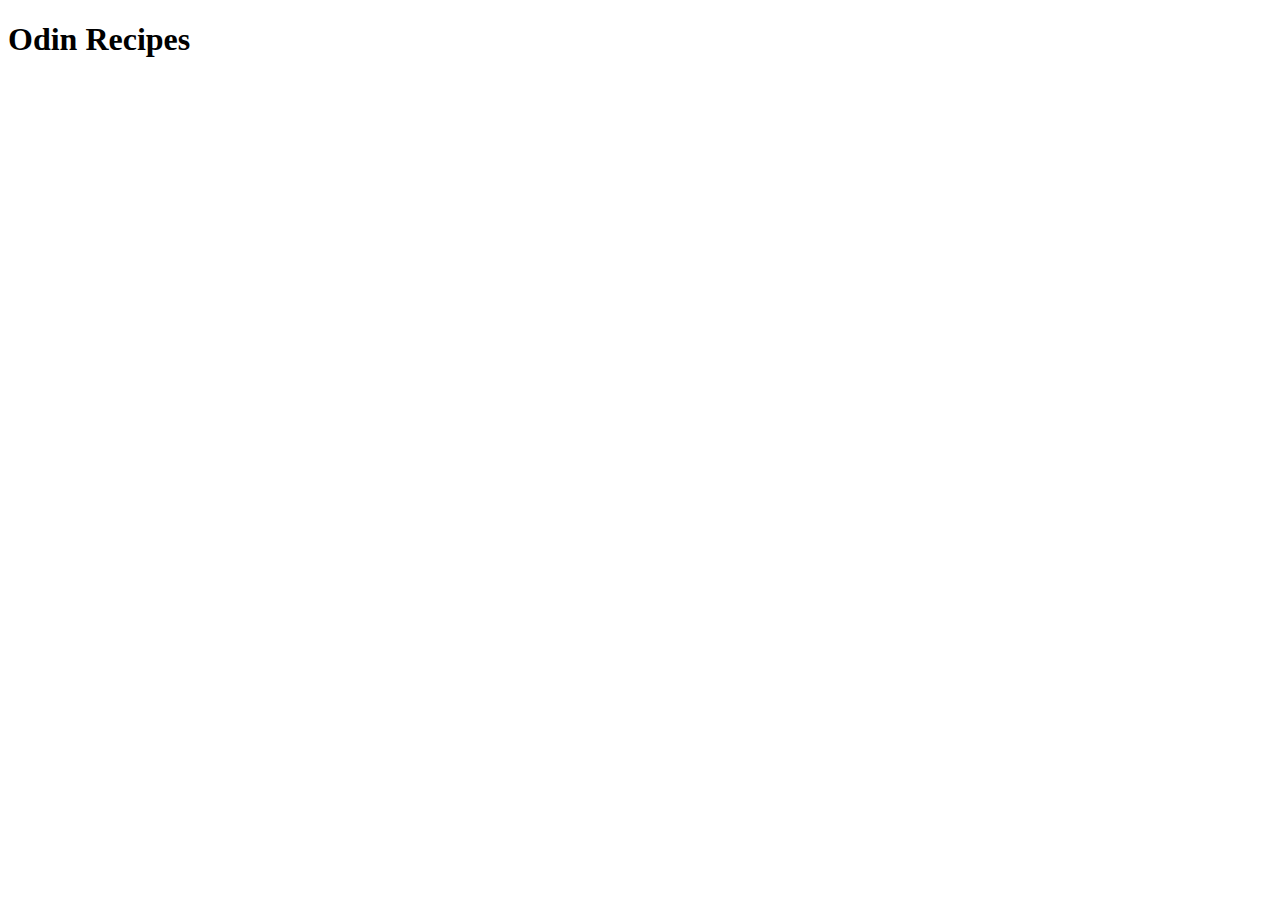
==== index.html @ 472eea46 "odin project recipe web start" ====
<!DOCTYPE html>
<html lang="en">
<head>
    <meta charset="UTF-8">
    <meta name="viewport" content="width=device-width, initial-scale=1.0">
    <title>Odin Recipes</title>
</head>
<body>
    <h1>Odin Recipes</h1>
</body>
</html>
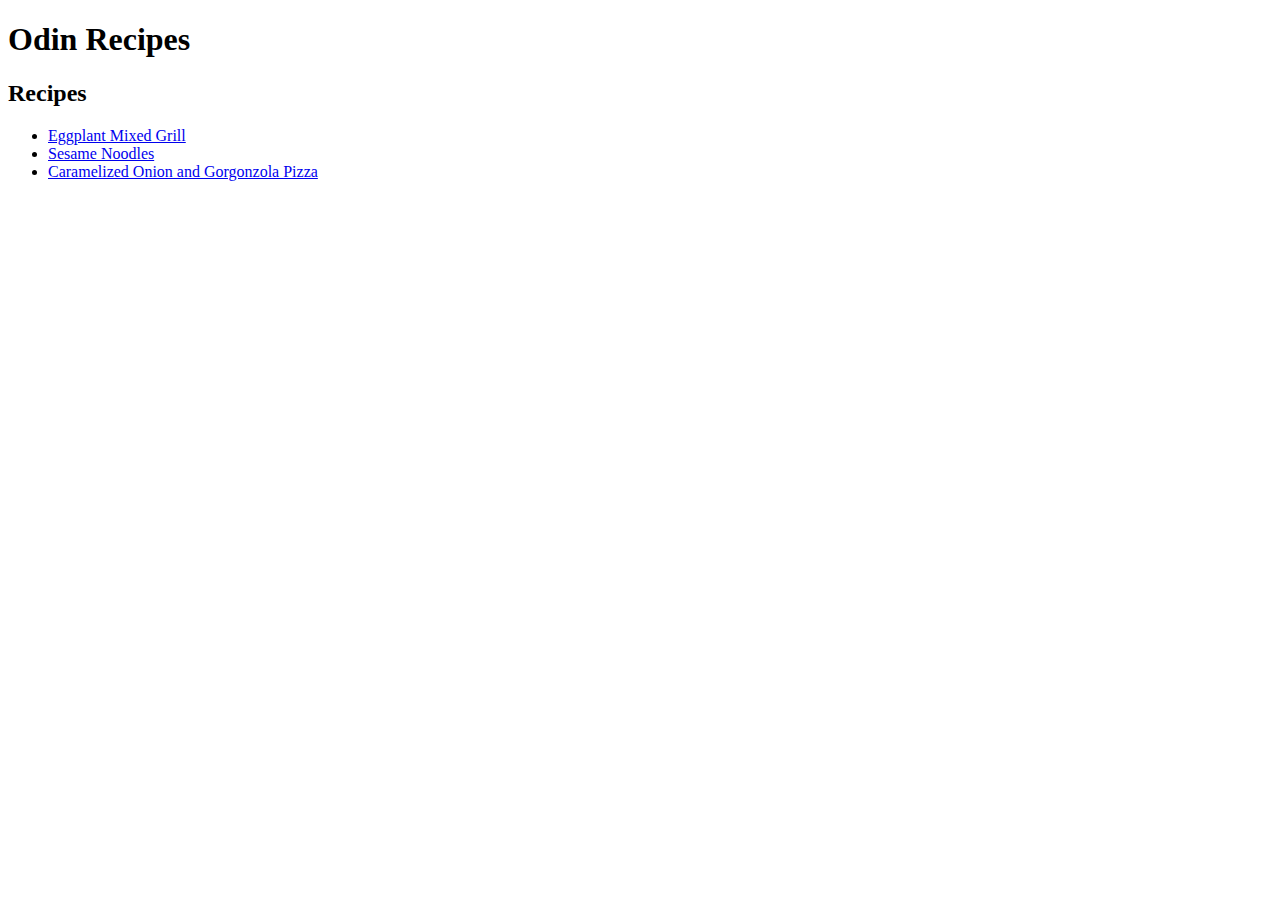
==== commit adc9a6c1: "recipes in index made into unordered line" ====
--- a/index.html
+++ b/index.html
@@ -7,5 +7,11 @@
 </head>
 <body>
     <h1>Odin Recipes</h1>
+    <h2>Recipes</h2>
+    <ul>
+    <li><a href="recipes/eggplant-mixed-grill.html">Eggplant Mixed Grill</a></li>
+    <li><a href="recipes/sesame-noodles.html">Sesame Noodles</a></li>
+    <li><a href="recipes/caramelized-onion-and-gorgonzola-pizza.html">Caramelized Onion and Gorgonzola Pizza</a></li>
+    </ul>
 </body>
 </html>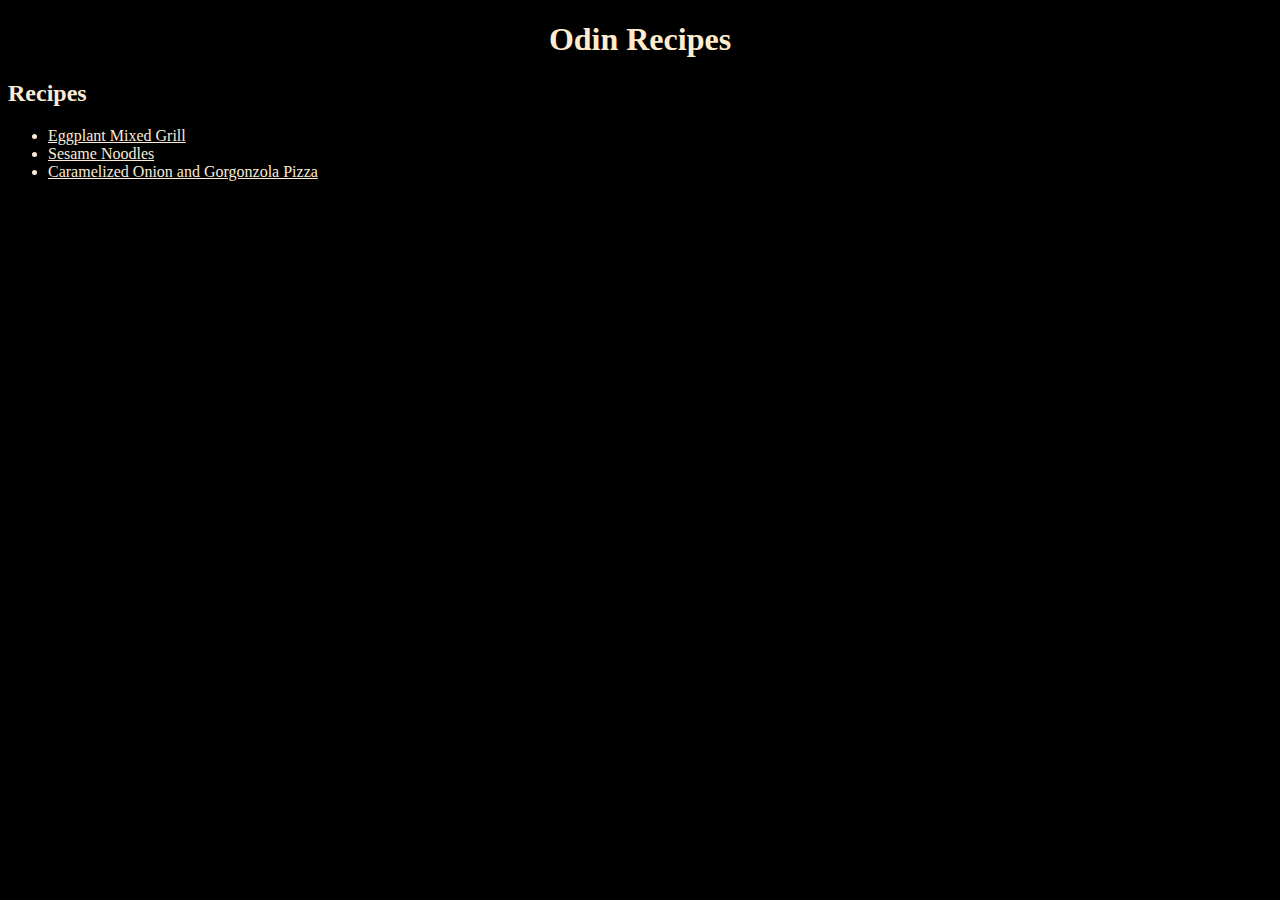
==== commit 06e5d2b4: "added button to home on all recipe and css" ====
--- a/index.html
+++ b/index.html
@@ -4,6 +4,7 @@
     <meta charset="UTF-8">
     <meta name="viewport" content="width=device-width, initial-scale=1.0">
     <title>Odin Recipes</title>
+    <link rel="stylesheet" href="styles.css">
 </head>
 <body>
     <h1>Odin Recipes</h1>
--- a/styles.css
+++ b/styles.css
@@ -0,0 +1,15 @@
+*{
+    background-color: black;
+    color: antiquewhite;
+}
+
+h1{
+    color: blanchedalmond;
+    font-size: 32px;
+    text-align: center;
+    font-weight: bold;
+}
+
+h2{
+
+}